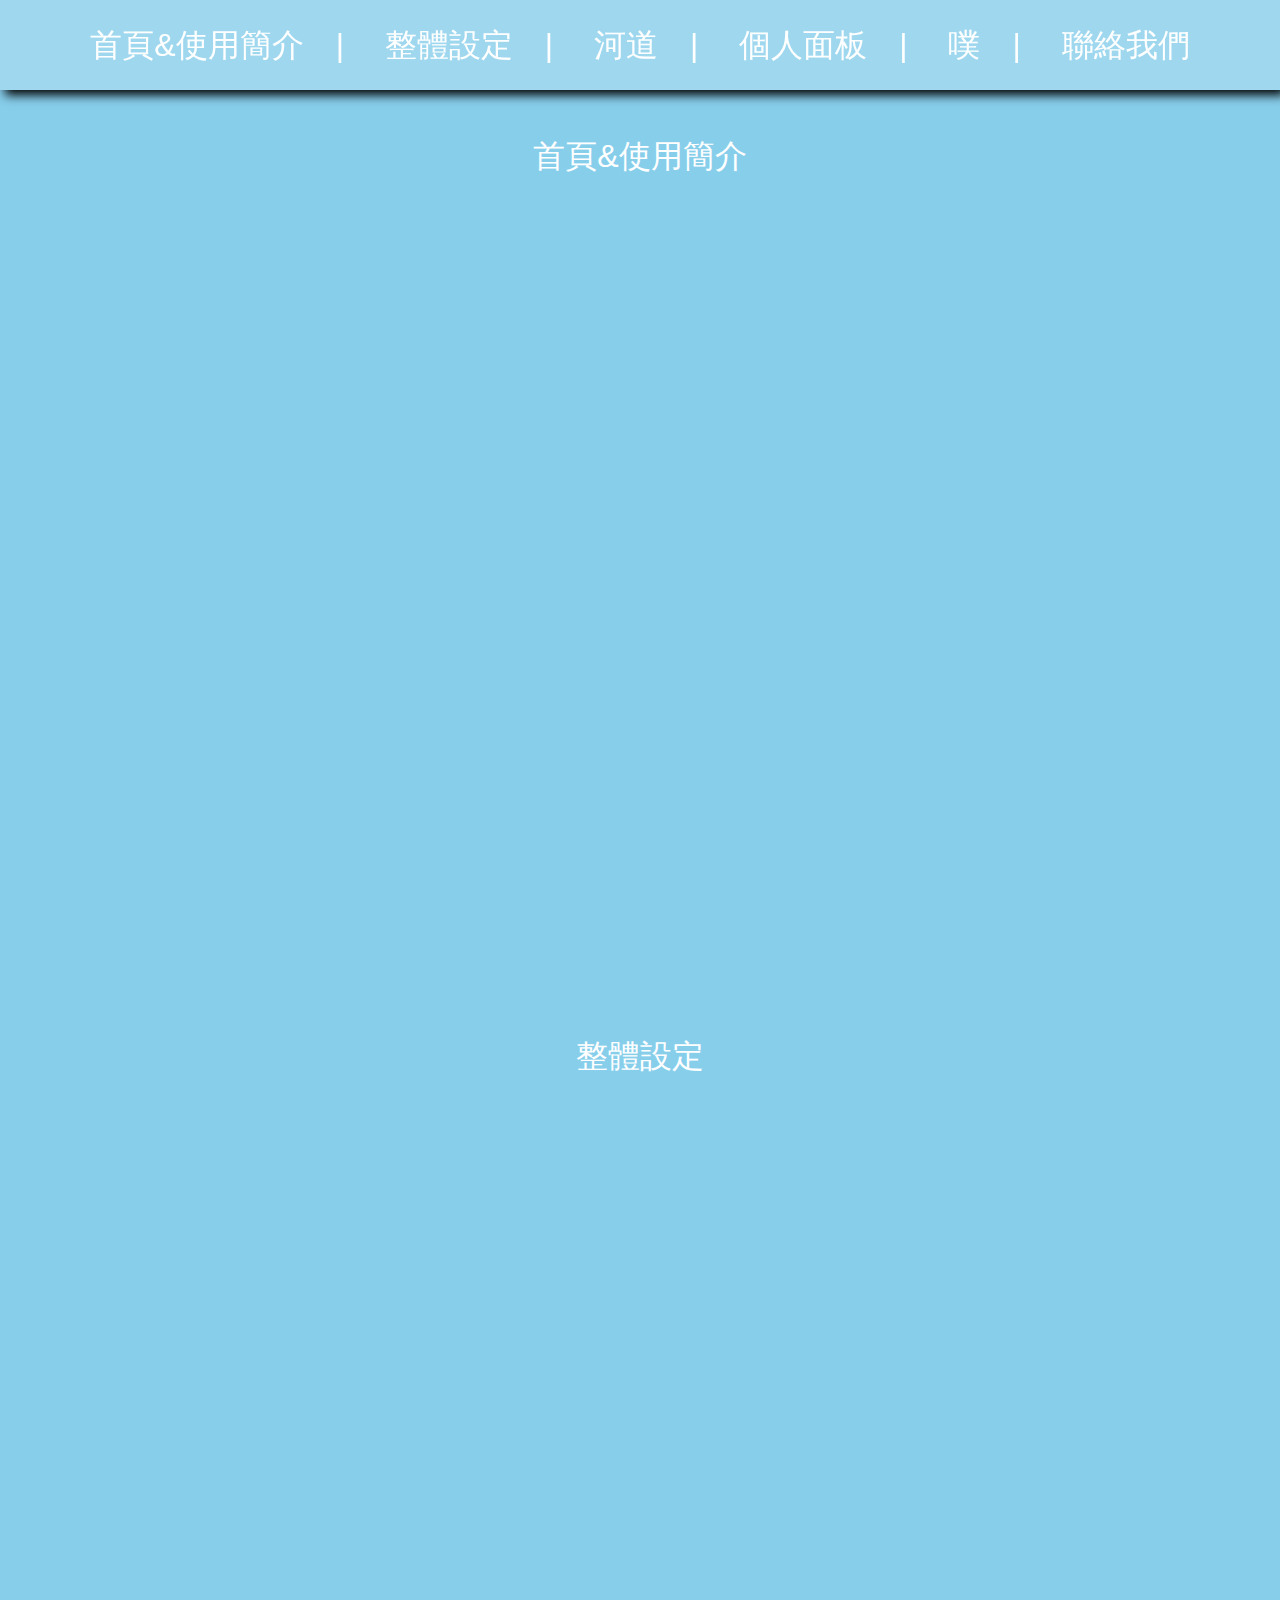
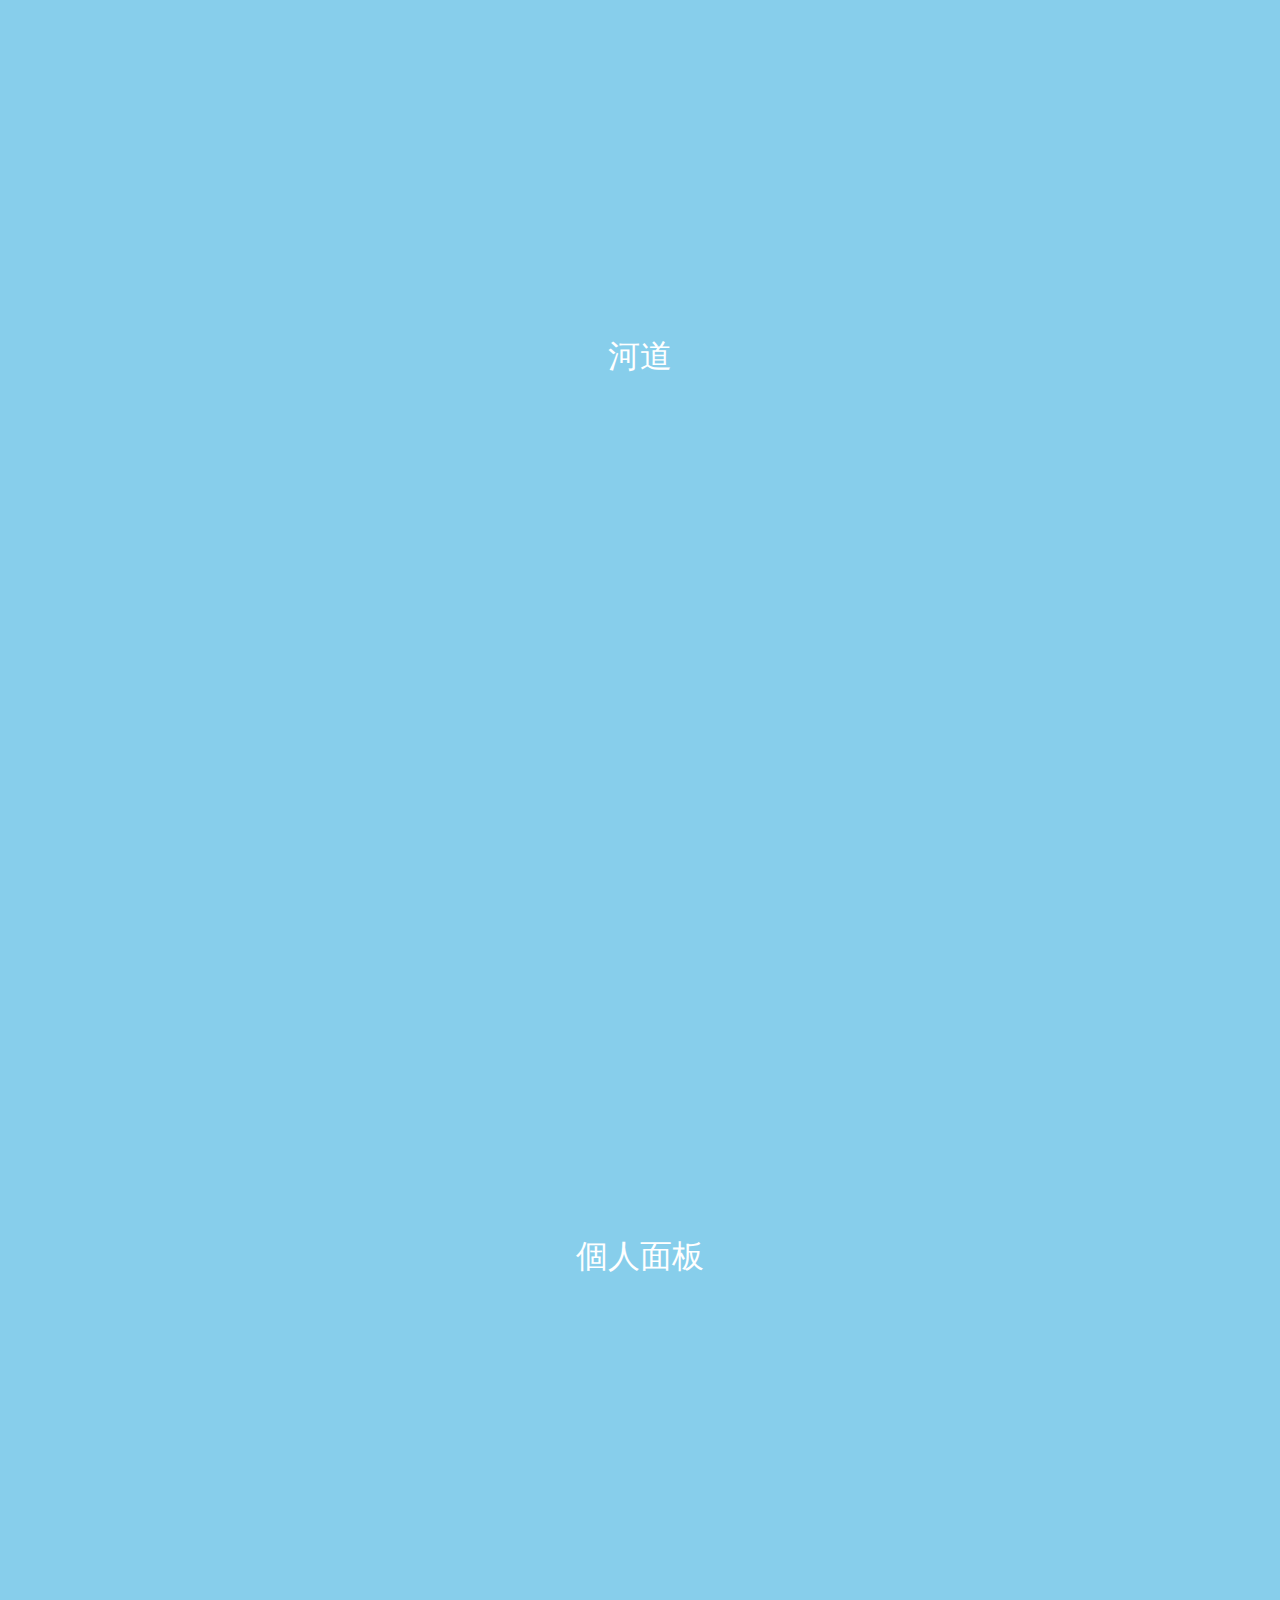
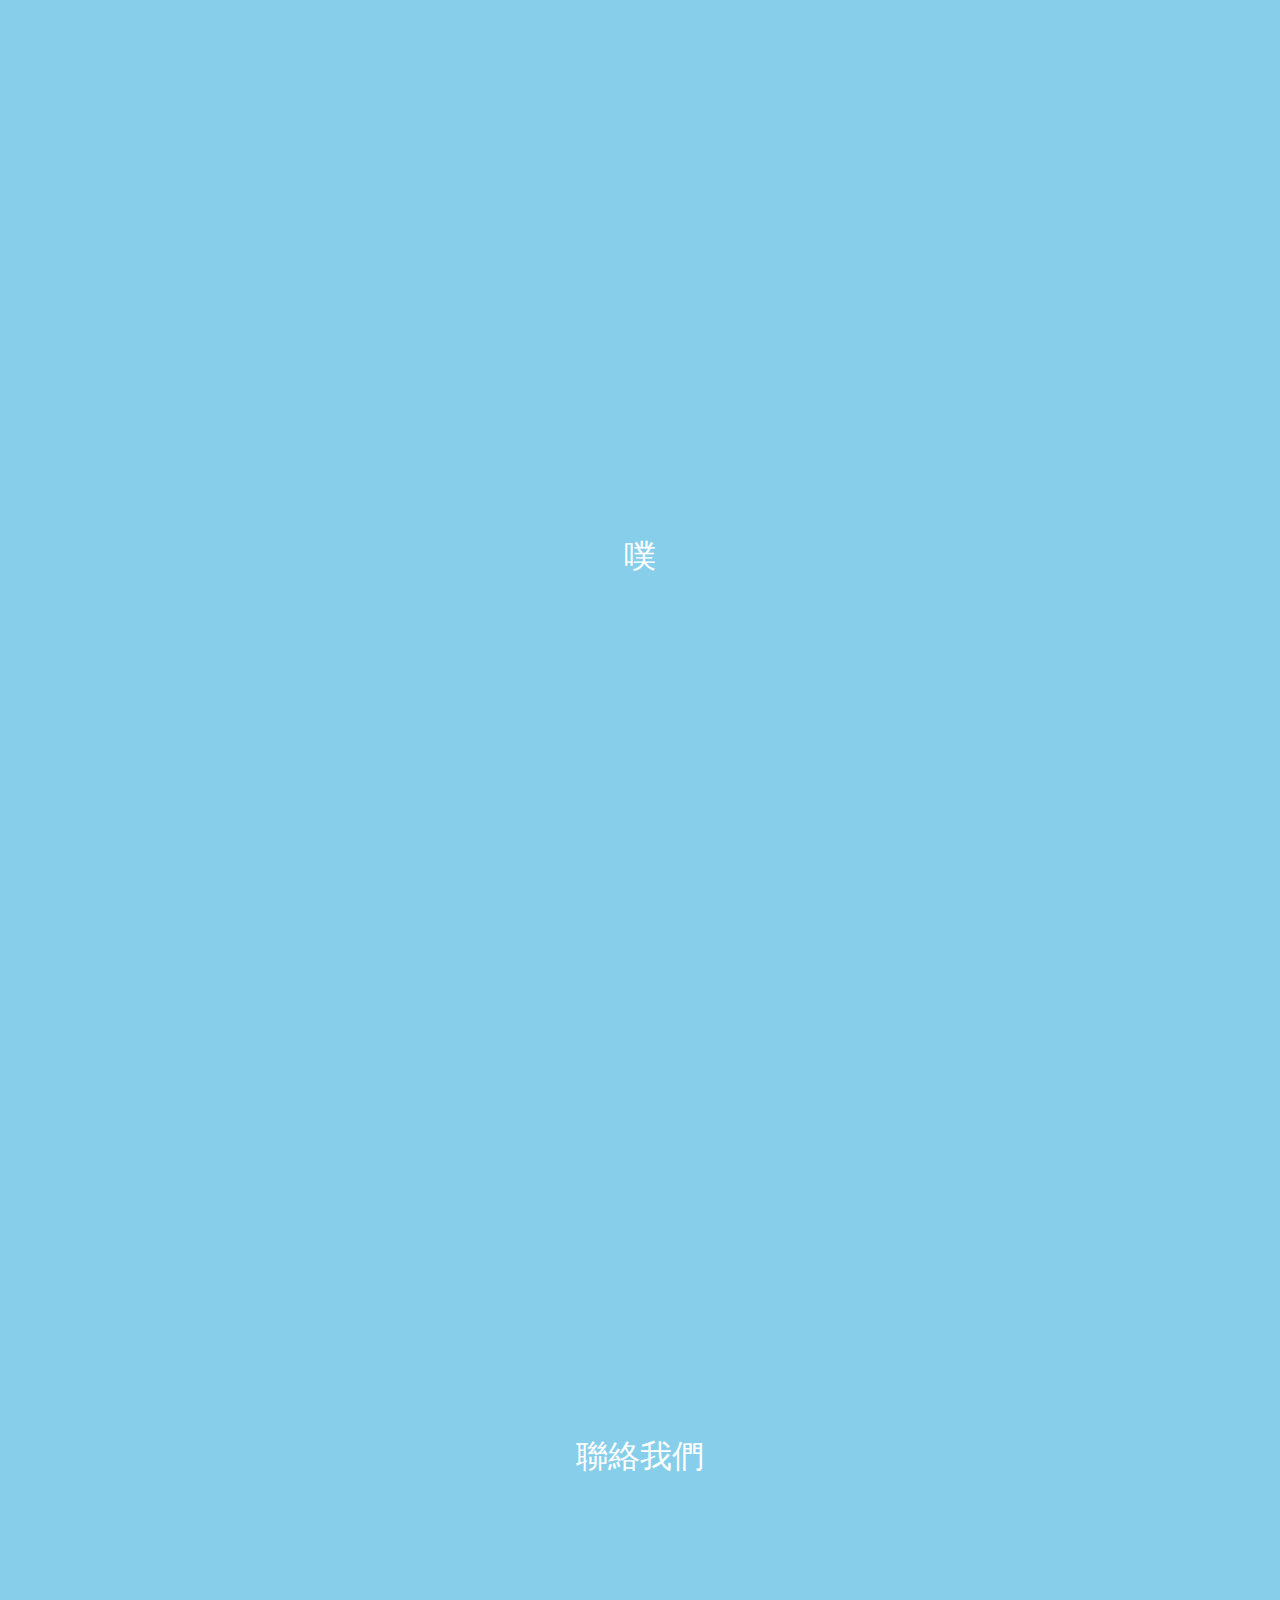
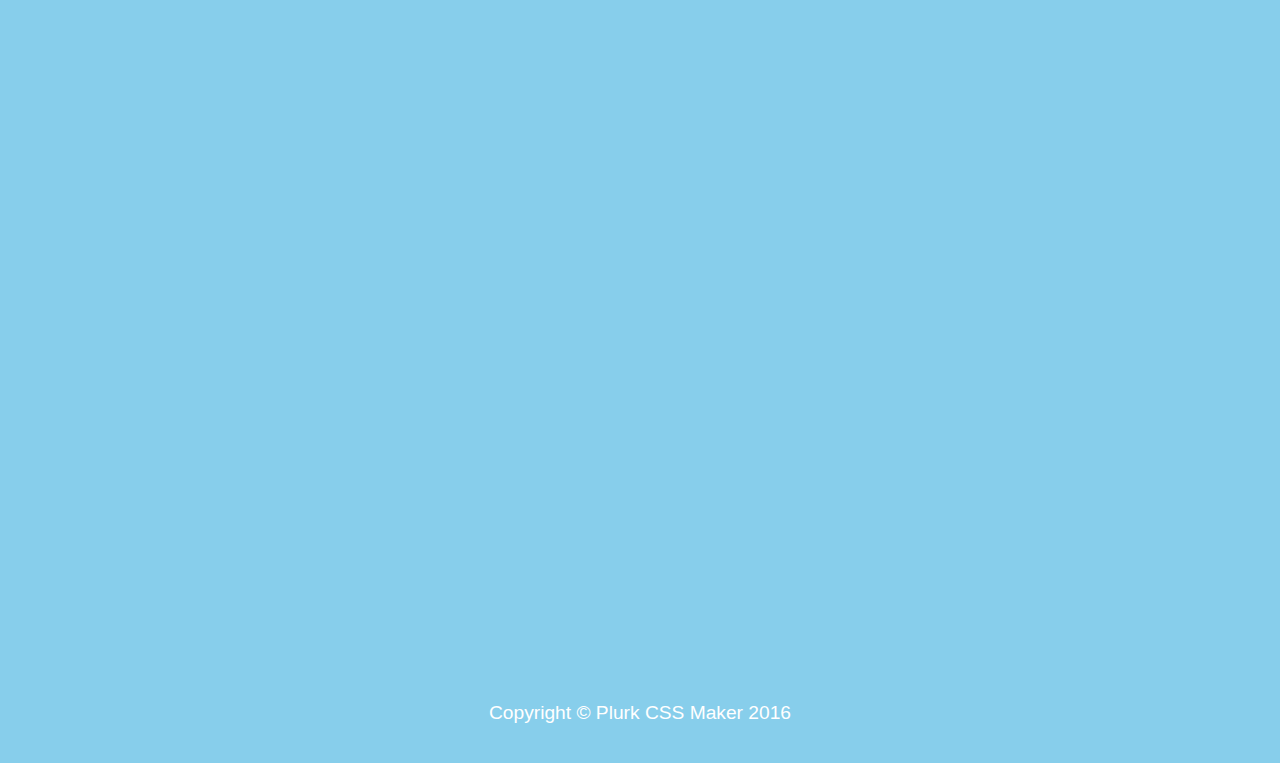
==== index.html @ 51e4eb71 "update website design" ====
<!DOCTYPE html>
<html>
<head>
	<meta charset="utf-8">
	
	<title>Plurk CSS Maker</title>

	<link rel="icon" type="image/x-icon" href="img/icon.png">
	<link rel="shortcut icon" type="image/x-icon" href="img/icon.png">

	<meta name="author" content="s89227, hoshikata, JingYongWang">
	<meta name="keywords" content="Plurk, CSS, 自訂樣式, 版面設計, 生產器, 使用者自訂">
	<meta name="description" content="噗浪個人頁面樣式語法生產器">

	<meta name="viewport" content="width=device-width, initial-scale=1.0">
    <link rel="stylesheet" type="text/css" href="css/general.css">
</head>
<body>
	<nav id="nav"><ul>
        <a href="#home"><li>首頁&amp;使用簡介</li></a>
        <a href="#all"><li>整體設定</li></a>
        <a href="#timeline"><li>河道</li></a>
        <a href="#dashboard"><li>個人面板</li></a>
        <a href="#message"><li>噗</li></a>
        <a href="#conect"><li>聯絡我們</li></a>
    </ul></nav>
    <main>
		<section id="home">首頁&amp;使用簡介</section>
		<section id="all">整體設定</section>
		<section id="timeline">河道</section>
		<section id="dashboard">個人面板</section>
		<section id="message">噗</section>
		<section id="conect">聯絡我們</section>
	</main>
	<footer>
		<p>Copyright © Plurk CSS Maker 2016</p>
	</footer>
</body>
</html>
---- css/general.css ----
*{
	margin: 0;
	padding: 0;
	font-family: 微軟正黑體,Microsoft JhengHei,黑體,SimHei,標楷體,DFKai-SB,BiauKai,全字庫正楷體,TW-Kai,'Source Sans Pro', Helvetica, sans-serif;
}
body{
	overflow-x: hidden;
    font-size: 2em;
    background: skyblue;
    color: white;
}
main::after{
	content: "";
	display: block;
	clear: both;
}
a{
	color: white;
	text-decoration: none;
	display: inline-block;
}
a:active{
	font-weight: bold;
}

nav{
	background: rgba(255,255,255,0.2);
	text-align: center;
    line-height: 10vh;
    position: fixed;
    top: 0;
    left: 0;
    right: 0;
    height: 10vh;
    overflow: auto;
    box-shadow: 5px 5px 10px black;
    z-index: 10;
}
nav li{
    display: inline-block;
}
nav a:not(:last-child)::after{
    display: inline-block;
    content: "|";
    color: white;
    margin-left: 1em;
    margin-right: 1em;
}
section{
	width: 90vw;
	height: 80vh;
	padding-top: 15vh;
    padding-left: 5vw;
    padding-right: 5vw;
    padding-bottom: 5vh;
    text-align: center;
}

footer{
	margin-top: 5vw;
	padding: 3vw;
	text-align: center;
	font-size: 1.5vw;
}
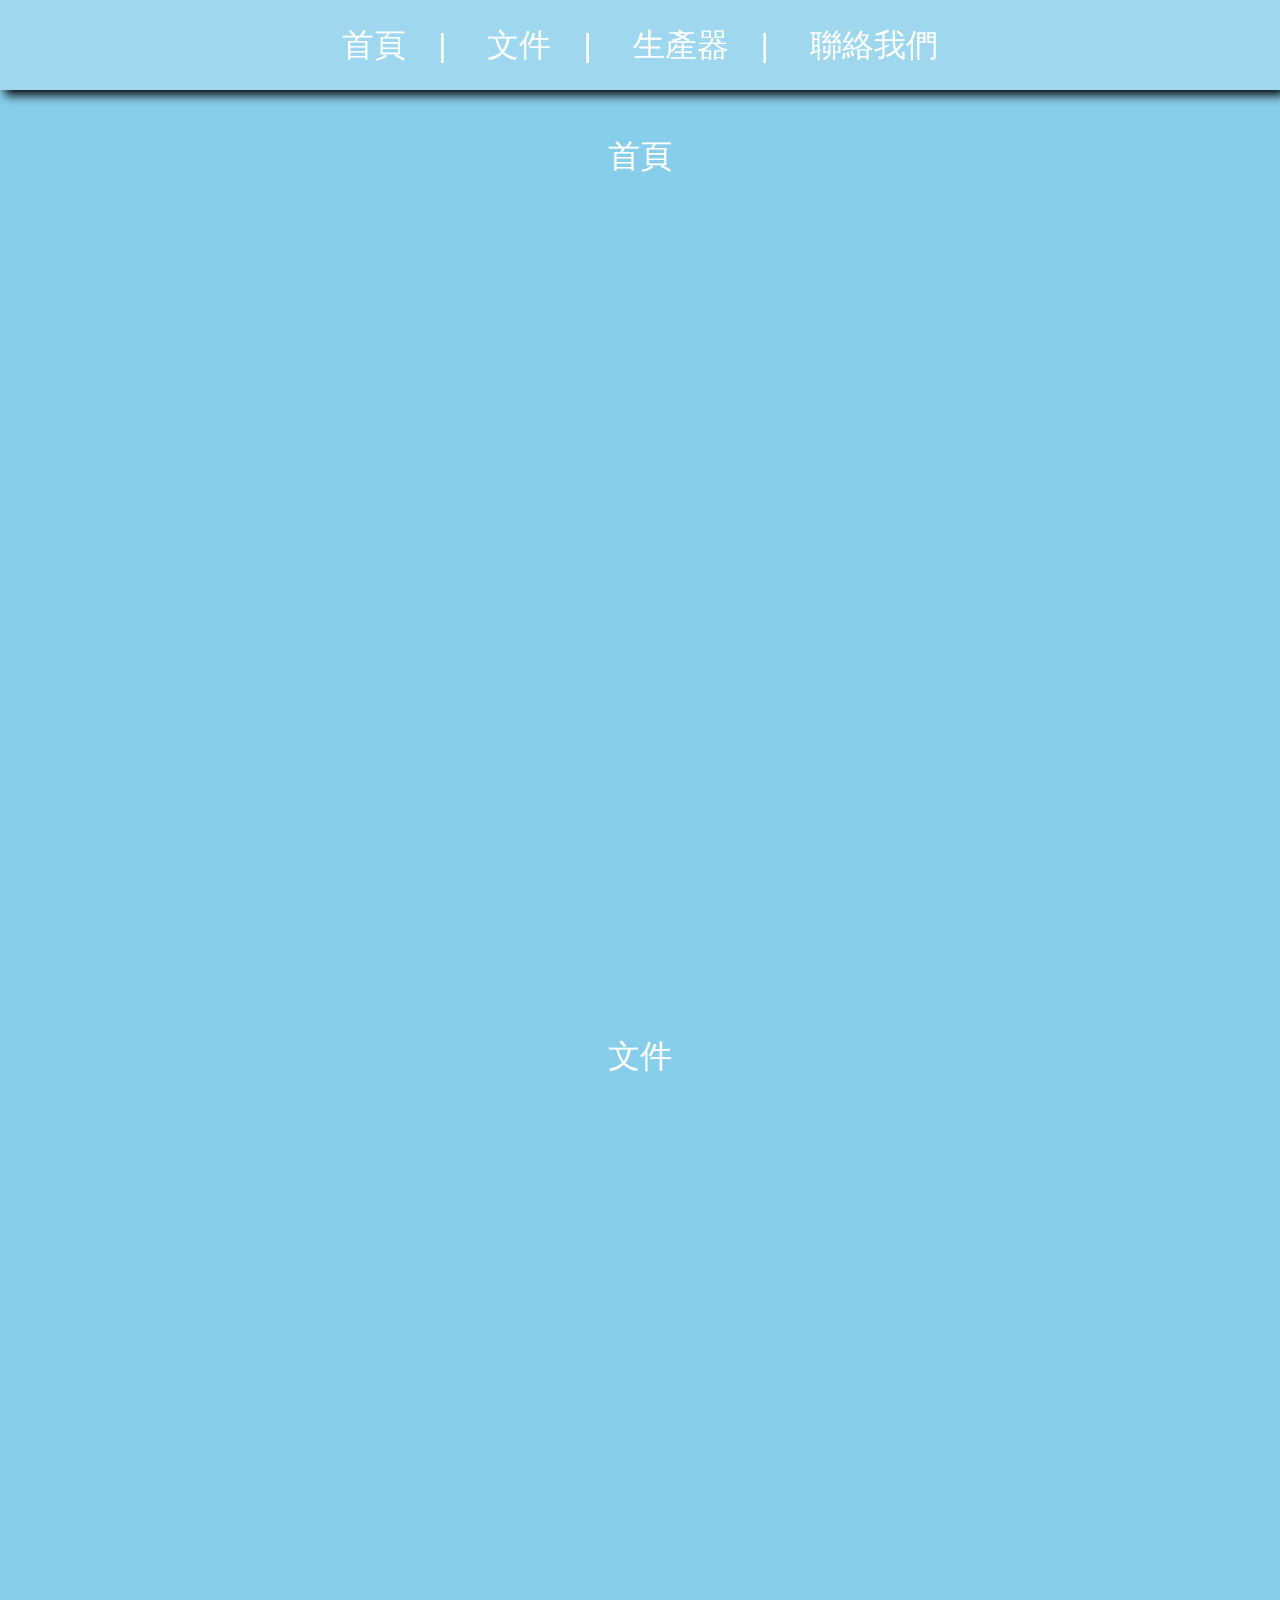
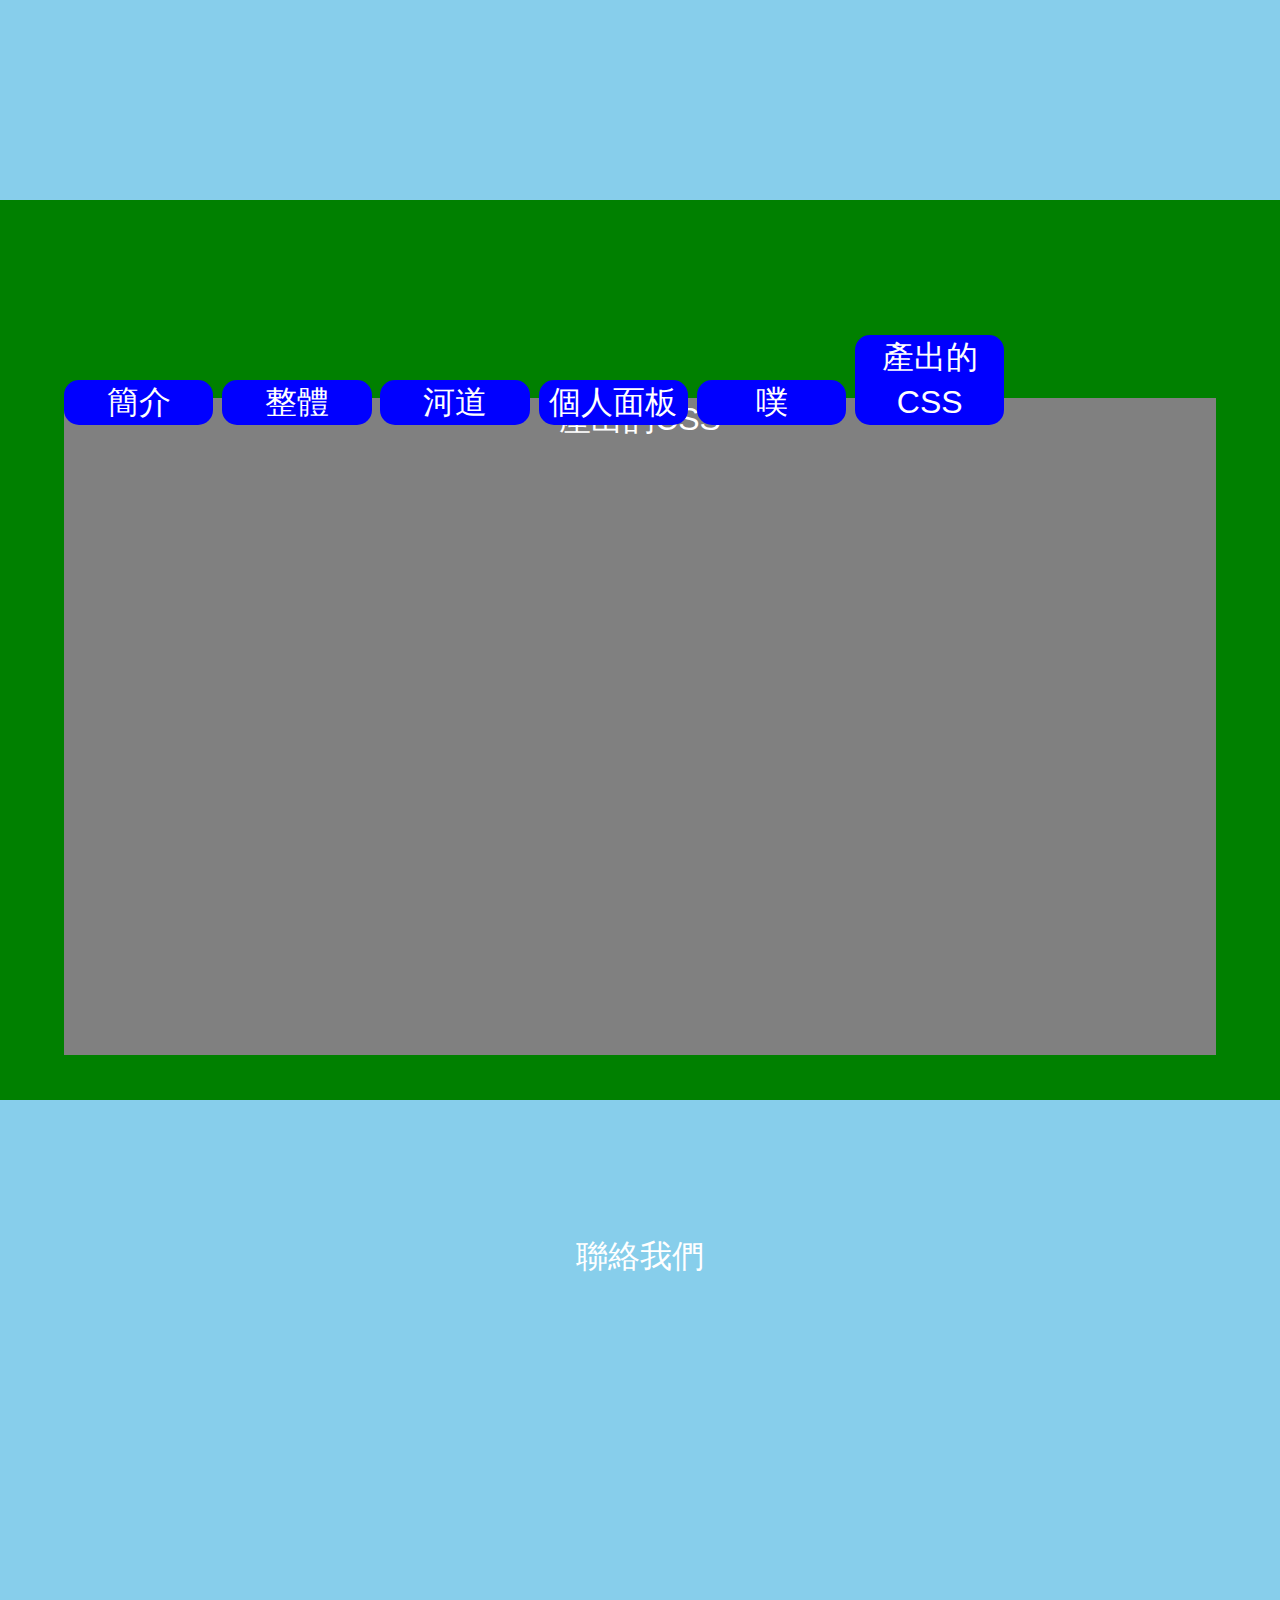
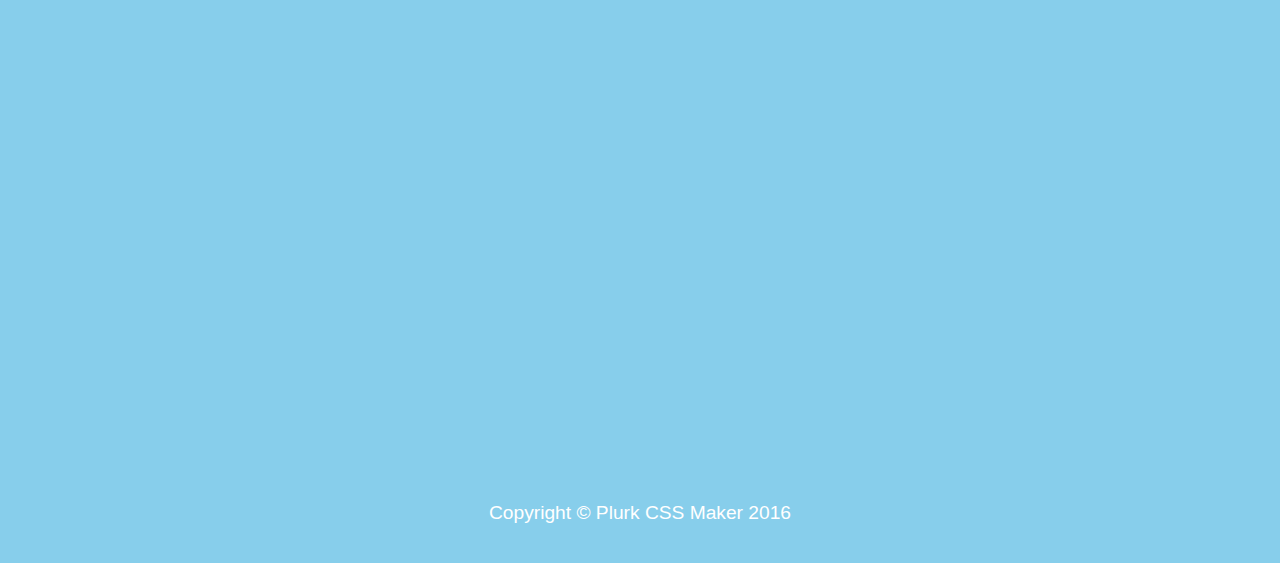
==== commit d115a35a: "update index" ====
--- a/index.html
+++ b/index.html
@@ -16,20 +16,44 @@
     <link rel="stylesheet" type="text/css" href="css/general.css">
 </head>
 <body>
-	<nav id="nav"><ul>
-        <a href="#home"><li>首頁&amp;使用簡介</li></a>
-        <a href="#all"><li>整體設定</li></a>
-        <a href="#timeline"><li>河道</li></a>
-        <a href="#dashboard"><li>個人面板</li></a>
-        <a href="#message"><li>噗</li></a>
-        <a href="#conect"><li>聯絡我們</li></a>
-    </ul></nav>
     <main>
-		<section id="home">首頁&amp;使用簡介</section>
-		<section id="all">整體設定</section>
-		<section id="timeline">河道</section>
-		<section id="dashboard">個人面板</section>
-		<section id="message">噗</section>
+		<nav id="nav"><ul>
+        	<a href="#home"><li>首頁</li></a>
+        	<a href="#doc"><li>文件</li></a>
+        	<a href="#maker"><li>生產器</li></a>
+        	<a href="#conect"><li>聯絡我們</li></a>
+    	</ul></nav>
+
+		<section id="home">首頁</section>
+		<section id="doc">文件</section>
+    	<section id="maker">
+    		<ul id="tab_nav">
+    			<a href="#intro"><li>簡介</li></a>
+    			<a href="#all"><li>整體</li></a>
+        		<a href="#timeline"><li>河道</li></a>
+        		<a href="#dashboard"><li>個人面板</li></a>
+        		<a href="#message"><li>噗</li></a>
+    			<a href="#result"><li>產出的CSS</li></a>
+    		</ul>
+    		<section id="intro" class="tab"><div class="content">
+    			簡介
+    		</div></section>
+			<section id="all" class="tab"><div class="content">
+				整體
+			</div></section>
+			<section id="timeline" class="tab"><div class="content">
+				河道
+			</div></section>
+			<section id="dashboard" class="tab"><div class="content">
+				個人面板
+			</div></section>
+			<section id="message" class="tab"><div class="content">
+				噗
+			</div></section>
+    		<section id="result" class="tab"><div class="content">
+    			產出的CSS
+    		</div></section>
+		</section>
 		<section id="conect">聯絡我們</section>
 	</main>
 	<footer>
--- a/css/general.css
+++ b/css/general.css
@@ -23,6 +23,7 @@
 	font-weight: bold;
 }
 
+/*最上方導覽列*/
 nav{
 	background: rgba(255,255,255,0.2);
 	text-align: center;
@@ -36,6 +37,7 @@
     box-shadow: 5px 5px 10px black;
     z-index: 10;
 }
+
 nav li{
     display: inline-block;
 }
@@ -46,6 +48,25 @@
     margin-left: 1em;
     margin-right: 1em;
 }
+
+/*生產器分頁導覽列*/
+ul#tab_nav{
+	z-index: 5;
+	text-align: center;
+    line-height: 5vh;
+    position: absolute;
+}
+ul#tab_nav li{
+	display: inline-block;
+	width: calc(70vw/6);
+	border-radius: 15px;
+	background: blue;
+}
+ul#tab_nav li:hover{
+	background: skyblue;
+}
+
+/*大分頁*/
 section{
 	width: 90vw;
 	height: 80vh;
@@ -56,6 +77,28 @@
     text-align: center;
 }
 
+/*生產器分頁*/
+section#maker{
+	position: relative;
+}
+section.tab{
+	position: absolute;
+	top: 0;
+	left: 0;
+	height: auto;
+	min-height: 73vh;
+	background: green;
+	padding-top: 22vh;
+}
+section.tab:target{
+	z-index: 3;
+}
+.tab .content{
+	background: gray;
+	min-height: 73vh;
+}
+
+/*頁尾*/
 footer{
 	margin-top: 5vw;
 	padding: 3vw;
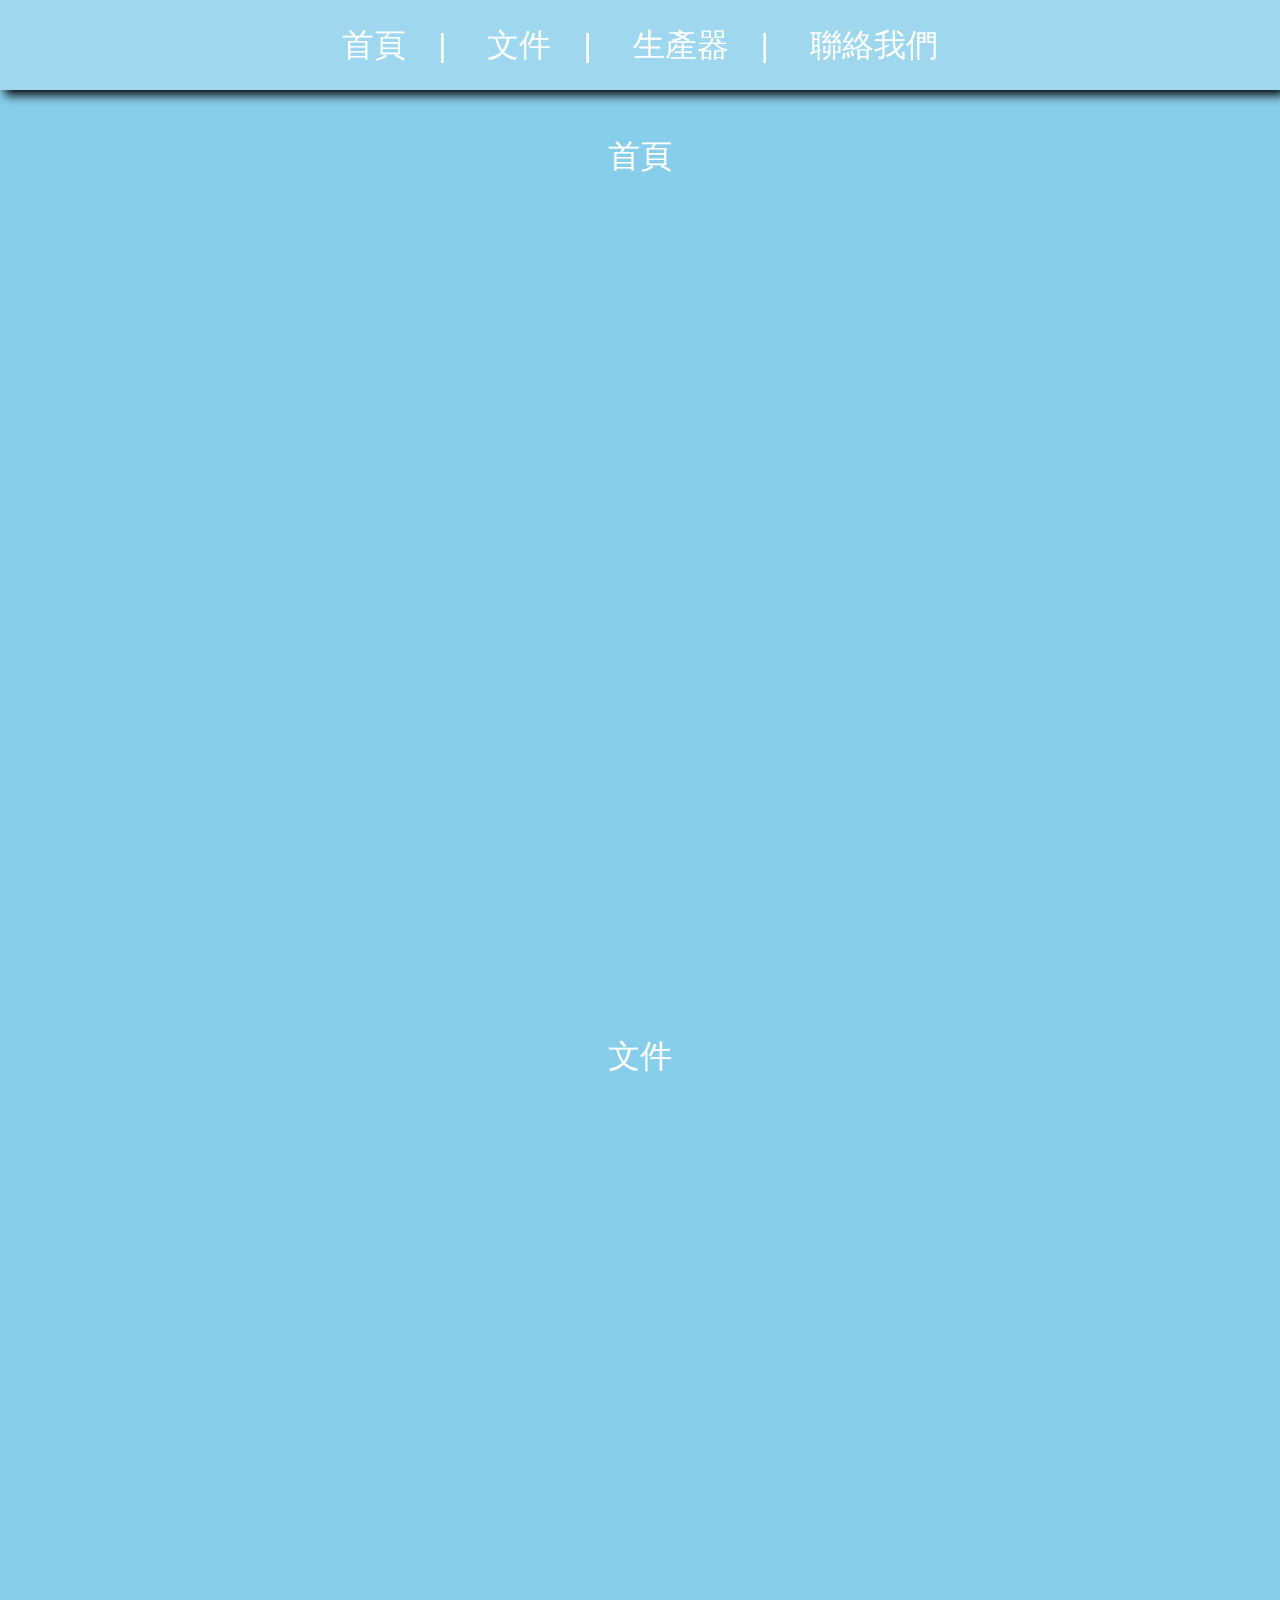
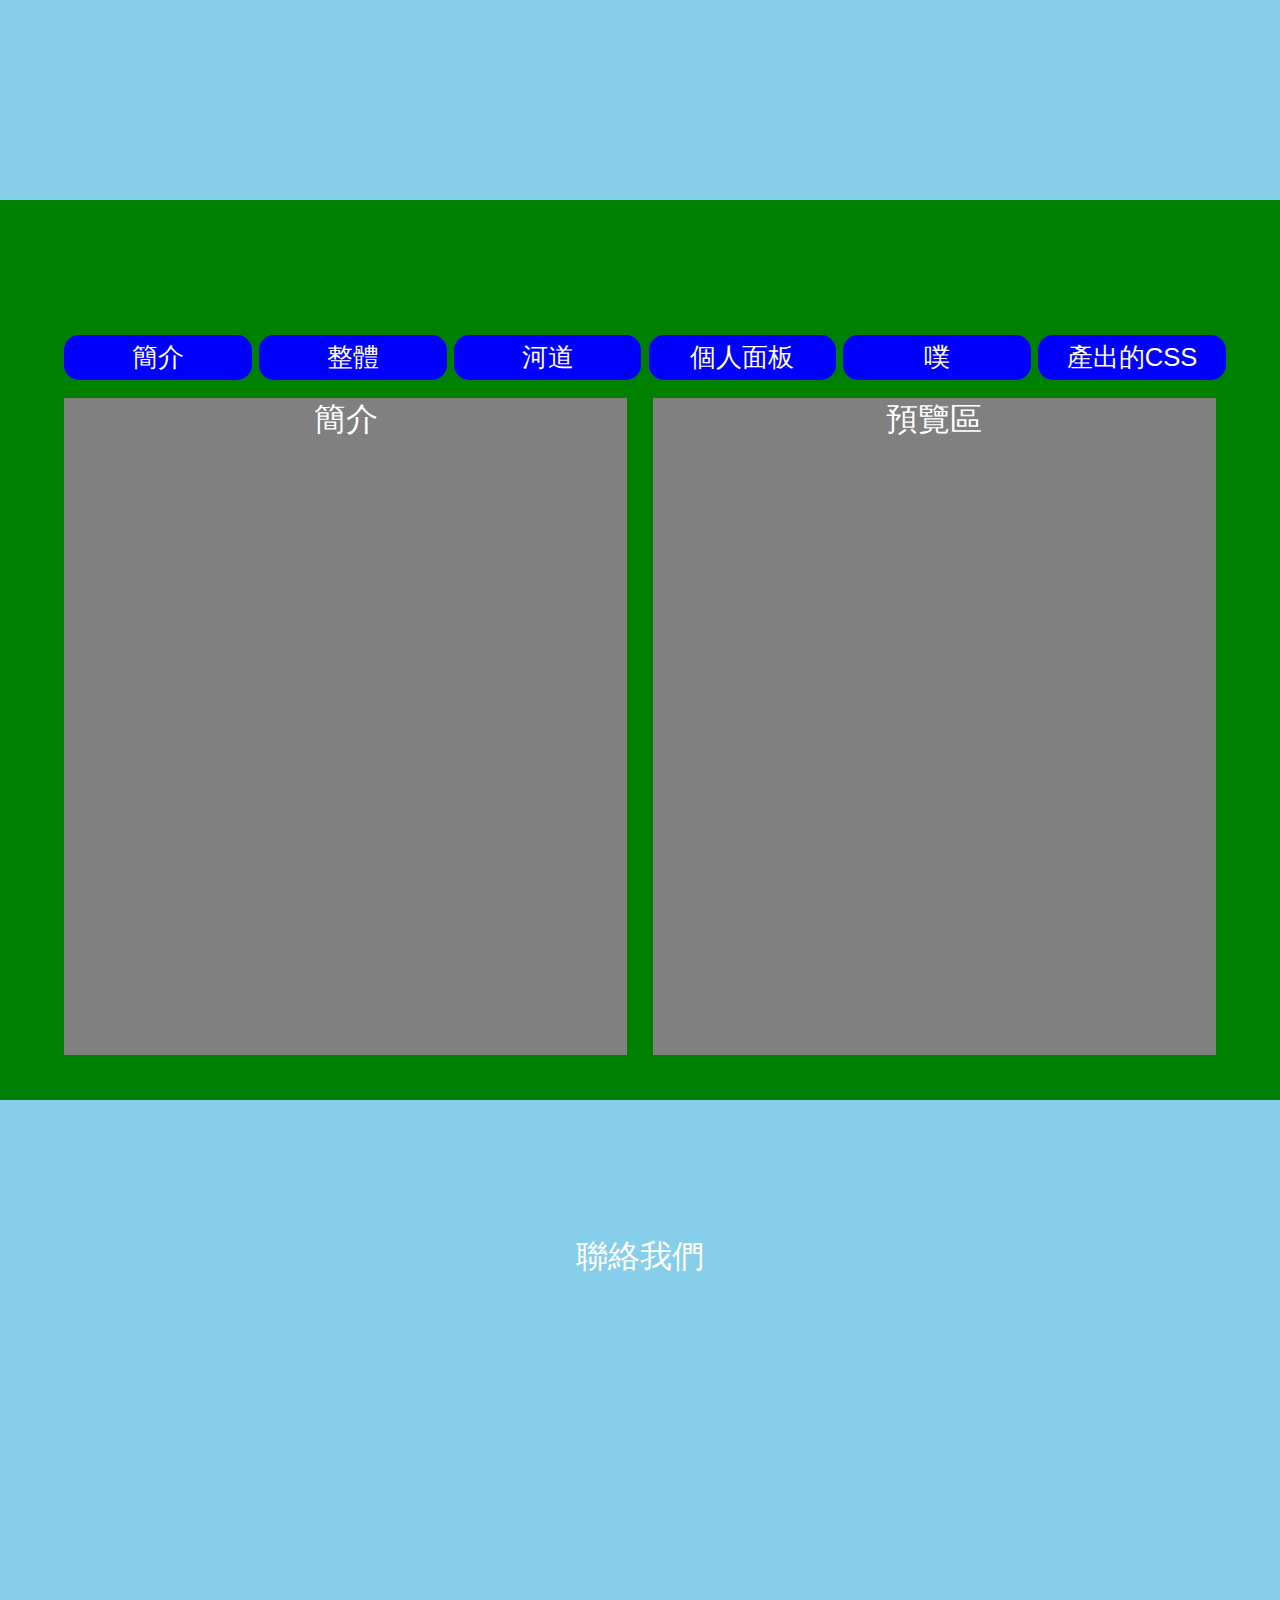
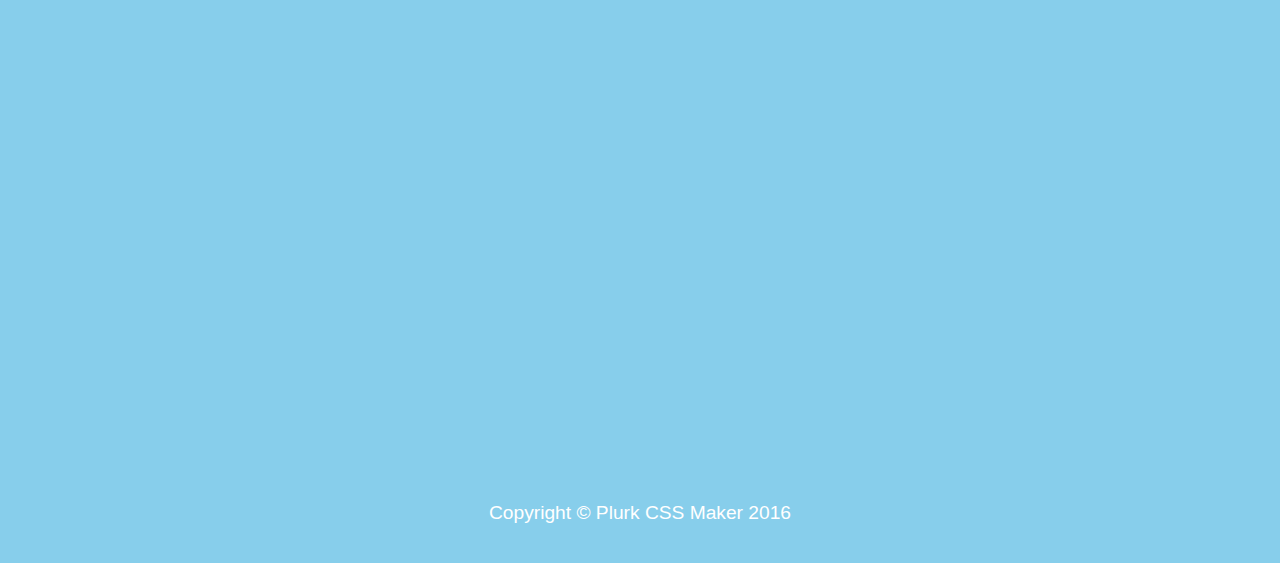
==== commit 8a06ea63: "update index" ====
--- a/index.html
+++ b/index.html
@@ -35,7 +35,10 @@
         		<a href="#message"><li>噗</li></a>
     			<a href="#result"><li>產出的CSS</li></a>
     		</ul>
-    		<section id="intro" class="tab"><div class="content">
+    		<div id="preview">
+    			預覽區
+    		</div>
+    		<section id="intro" class="tab" style="z-index: 1;"><div class="content">
     			簡介
     		</div></section>
 			<section id="all" class="tab"><div class="content">
--- a/css/general.css
+++ b/css/general.css
@@ -53,12 +53,13 @@
 ul#tab_nav{
 	z-index: 5;
 	text-align: center;
+	font-size: 0.8em;
     line-height: 5vh;
     position: absolute;
 }
 ul#tab_nav li{
 	display: inline-block;
-	width: calc(70vw/6);
+	width: calc(88vw/6);
 	border-radius: 15px;
 	background: blue;
 }
@@ -75,6 +76,18 @@
     padding-right: 5vw;
     padding-bottom: 5vh;
     text-align: center;
+}
+
+/*預覽區*/
+#preview{
+	background: gray;
+	position: absolute;
+	overflow: auto;
+	z-index: 5;
+	width: 44vw;
+	height: 73vh;
+	right: 5vw;
+	top: 22vh;
 }
 
 /*生產器分頁*/
@@ -95,7 +108,9 @@
 }
 .tab .content{
 	background: gray;
-	min-height: 73vh;
+	height: 73vh;
+	overflow: auto;
+	width: 44vw;
 }
 
 /*頁尾*/
